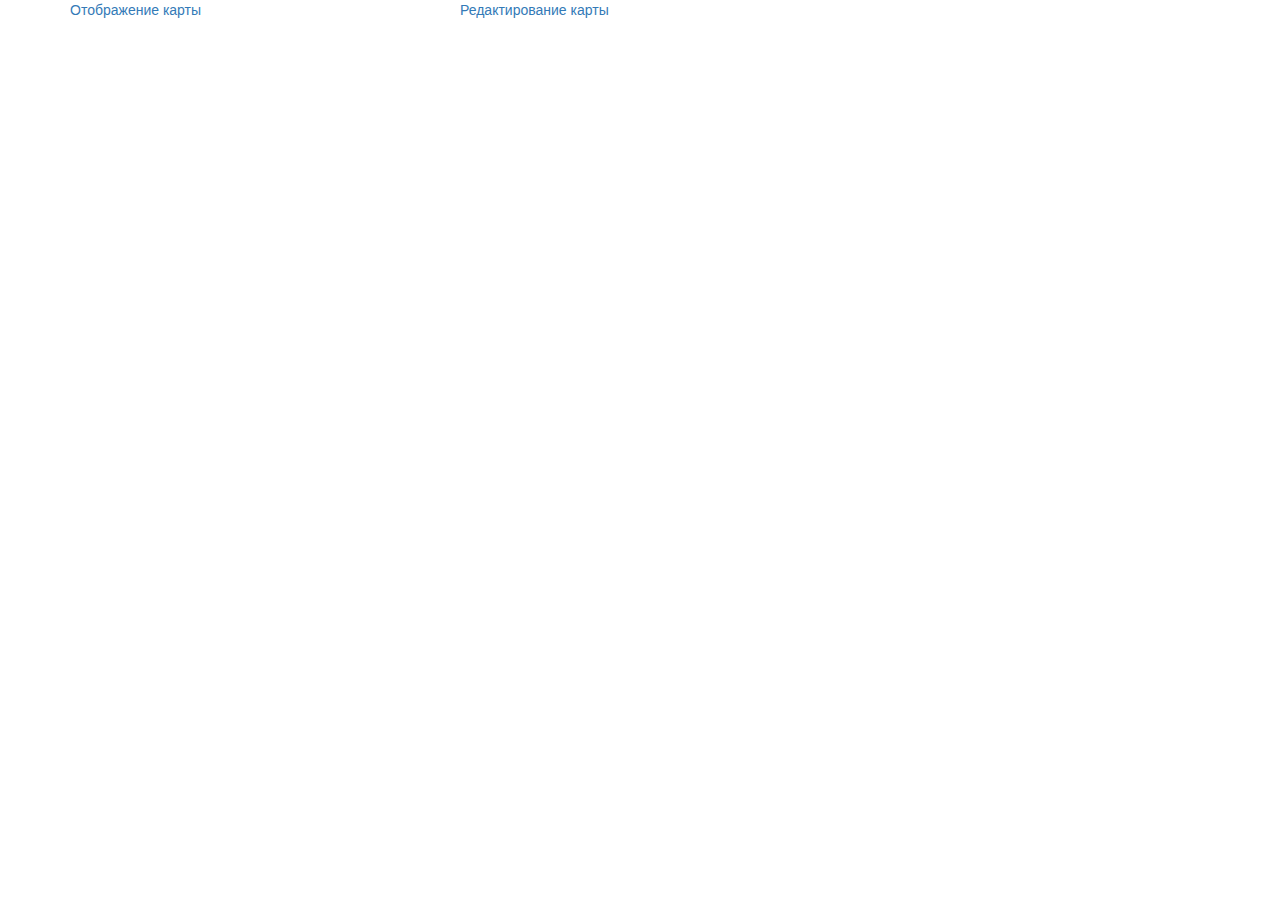
==== src/main/resources/web/index.html @ 4fedafe4 "Initial" ====
<!DOCTYPE html>
<html lang="en">
<head>
    <meta charset="UTF-8">
    <title>главная</title>
    <link href="css/bootstrap.min.css" rel="stylesheet">
</head>
<body>
<div class="container">
    <div class="row">
        <div class="col-md-4">
            <a href="/show">Отображение карты</a>
        </div>
        <div class="col-md-4">
            <a href="/edit">Редактирование карты</a>
        </div>
    </div>
</div>
</body>
</html>
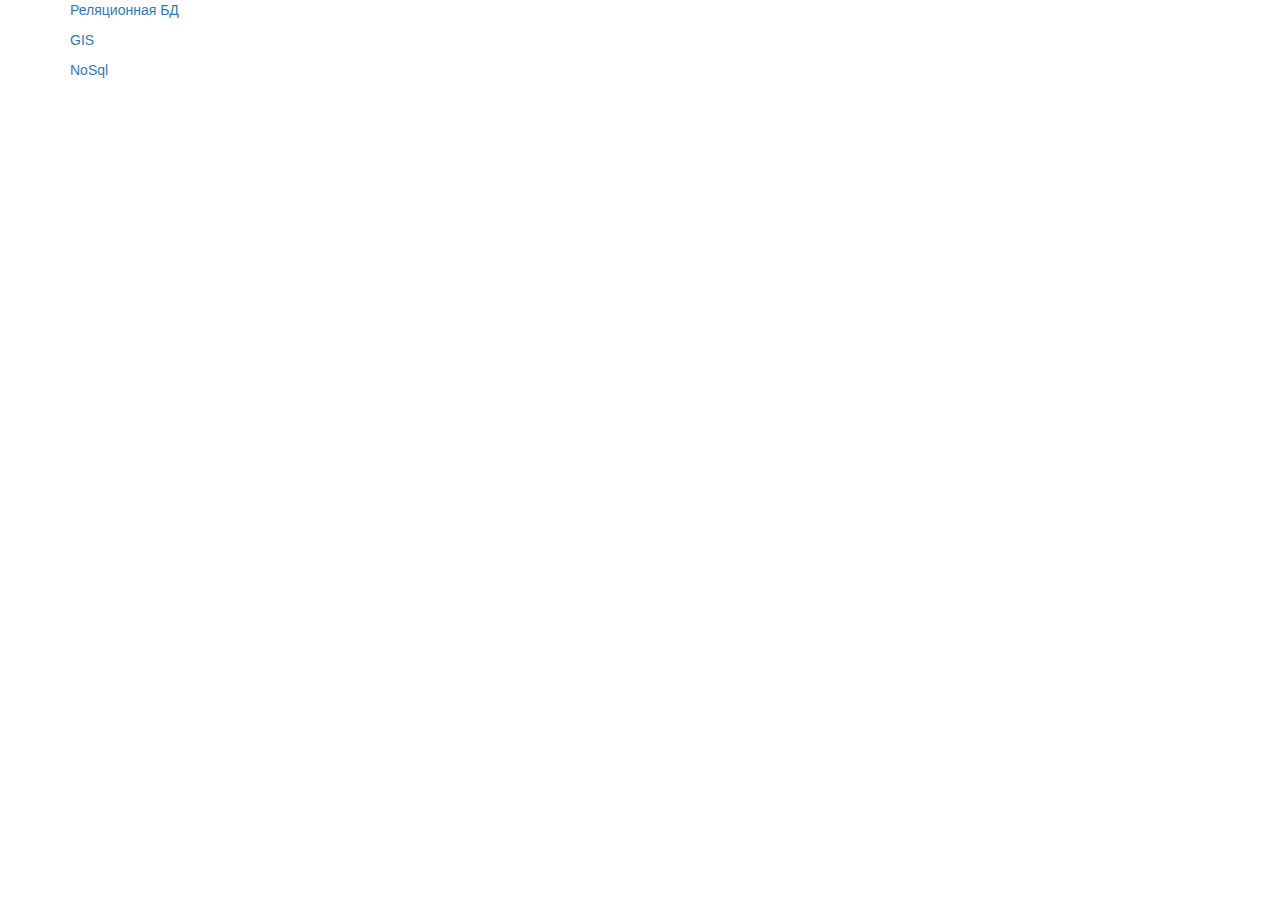
==== commit e81215bb: "Поддержка PostGis" ====
--- a/src/main/resources/web/index.html
+++ b/src/main/resources/web/index.html
@@ -9,10 +9,9 @@
 <div class="container">
     <div class="row">
         <div class="col-md-4">
-            <a href="/show">Отображение карты</a>
-        </div>
-        <div class="col-md-4">
-            <a href="/edit">Редактирование карты</a>
+            <p><a href="/relational/show">Реляционная БД</a></p>
+            <p><a href="/gis/show">GIS</a></p>
+            <p><a href="/nosql/show">NoSql</a></p>
         </div>
     </div>
 </div>
